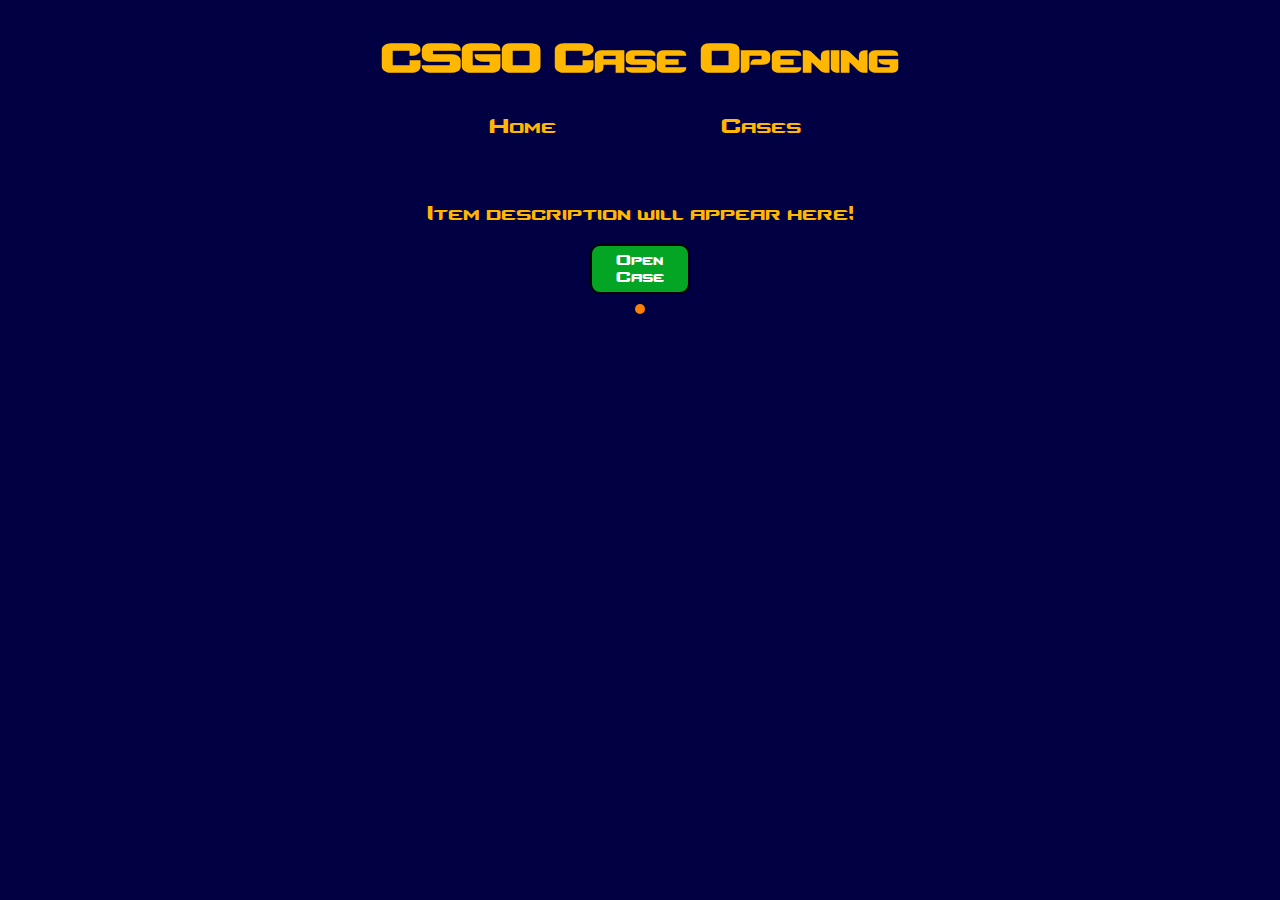
==== caseopening.html @ 38d8bb30 "removed extra js file and added all cases" ====
<!DOCTYPE html>
<html lang="en">
<head>
    <meta charset="UTF-8">
    <meta name="viewport" content="width=device-width, initial-scale=1.0">
    <script src="scripts/main.js" defer></script>
    <link rel="stylesheet" href="css/style.css">
    <title>Project 4</title>
</head>
<body>
    <h1>CSGO Case Opening</h1>
    <nav>
        <ul>
            <li><a href="index.html">Home</a></li>
            <li><a href="cases.html">Cases</a></li>
        </ul>   
    </nav>

    <div><img id="caseWin" class="casespotlight"></div>

    <div id="itemDesc" class="itemdesc">Item description will appear here!</div>

    <div class="openbtnplacement"><button id="openBtn" class="openbtn">Open Case</button></div>

    <!--Weapon Skins loaded here-->
    <div class="parentmove">
        <div class="bphbparent">
            <div id="weaponSkinLoad" class="bphbchild"></div>
        </div>
    </div>

</body>
</html>
---- css/style.css ----
@font-face {
    font-family: csgofont;
    src: url(../csgofont/cs_regular.ttf);
}

body {
    background-color: rgb(0, 0, 67);
}

/*Titles and Text*/
h1 {
    color: rgb(255, 183, 1);
    font-family: csgofont;
    font-size: 55px;
    text-align: center;
}

.casename {
    font-family: csgofont;
    font-size: 20px;
    color: rgb(255, 183, 1);
}

.casename:hover {
    color: rgb(255, 183, 1);
    text-decoration: underline;
}

.casetitles {
    height: 30px;
}

.itemdesc {
    font-family: csgofont;
    font-size: 20pt;
    text-align: center;
    padding: 10px;
    color: rgb(255, 183, 1);
}

/*Nav*/
nav {
    padding-bottom: 40px;
}

ul {
    display: flex;
    justify-content: space-evenly;
}

li {
    font-family: csgofont;
    font-size: 20pt;
    list-style: none;
    margin-left: -25%;
    margin-right: -25%;
    padding-right: 30px;
    color: rgb(255, 183, 1);
}

li:hover {
    text-decoration: underline 2px;
}

a {
    color: rgb(255, 183, 1);
    text-decoration: none;
}

a:hover {
    color: rgb(255, 183, 1);
    text-decoration: underline;
}

/*Images*/
.casespotlight {
    display: block;
    margin-left: auto;
    margin-right: auto;
    width: 20%;
    height: 20%;
}

.casefadein {
    animation: fadeInAnimation ease-out 1s;
    animation-iteration-count: 1;
    animation-fill-mode: backwards;
}

@keyframes fadeInAnimation {
    0% {
        opacity: 0;
    }
    100% {
        opacity: 100;
    }
}

.casefadeout {
    animation: fadeOutAnimation ease-in 1s;
    animation-iteration-count: 1;
    animation-fill-mode: forwards;
}

@keyframes fadeOutAnimation {
    100% {
        opacity: 100;
    }
    0% {
        opacity: 0;
    }
    100% {
        opacity: 100;
    }
}

.itemsize {
    width: 90%;
}

/*Buttons*/
.openbtn {
    font-family: csgofont;
    font-size: 20px;
    background-color: #04a424;
    color: white;
    width: 8%;
    height: 50px;
    border: 2px solid black;
    border-radius: 10px;
    cursor: pointer;
}

.openbtn:hover {
    color: gold;
}

.openbtn:active {
    background-color: black;
    box-shadow: 0 2px #414141;
    transform: translateY(3px);
}

.openbtnplacement {
    text-align: center;
    padding: 10px;
}

.btndisabled {
    background-color: black;
    color: gold;
}

/*Grid*/
.parentgrid {
    display: grid;
    grid-template-rows: 1fr 0.5fr 1fr;
    margin-left: 20%;
    margin-right: 20%;
}

.childgrid {
    display: grid;
    grid-template-columns: 1fr 1fr 1fr;
    justify-content: space-evenly;
    justify-items: center;
    align-content: space-evenly;
    align-items: center;
}

.bphbparent {
    display: grid;
    grid-template-rows: 1fr;
    justify-content: space-evenly;
    justify-items: center;
    align-content: space-evenly;
    align-items: center;
    width: 70%;
}

.parentmove {
    display: flex;
    justify-content: center;
}

.bphbchild {
    display: grid;
    grid-template-columns: 1fr 1fr 1fr 1fr 1fr 1fr 1fr 1fr;
    justify-content: space-evenly;
    justify-items: center;
    align-content: space-evenly;
    align-items: center;
    background-color: rgb(255, 196, 0);
    border: 5px solid rgb(255, 128, 0);
    border-radius: 10px;
}

/*Mobile Design*/

@media screen and (max-width: 1000px) {

    body {
        margin-left: 3%;
        margin-right: 3%;
    }

    /*Titles and Text*/

    h1 {
        font-size: 31pt;
    }

    li {
        font-size: 18pt;
        margin-left: auto;
        margin-right: auto;
        padding-right: auto;
    }

    .itemdesc {
        font-size: 18pt;
    }

    /*Images*/

    .casespotlight {
        width: 300px;
    }

    .itemsize {
        width: 100px;
    }

    /*Buttons*/

    .openbtn {
        width: 30%;
        height: 40px;
    }

    /*Grid*/

    .bphbchild {
        display: grid;
        grid-template-columns: 1fr 1fr 1fr 1fr;
    }
}
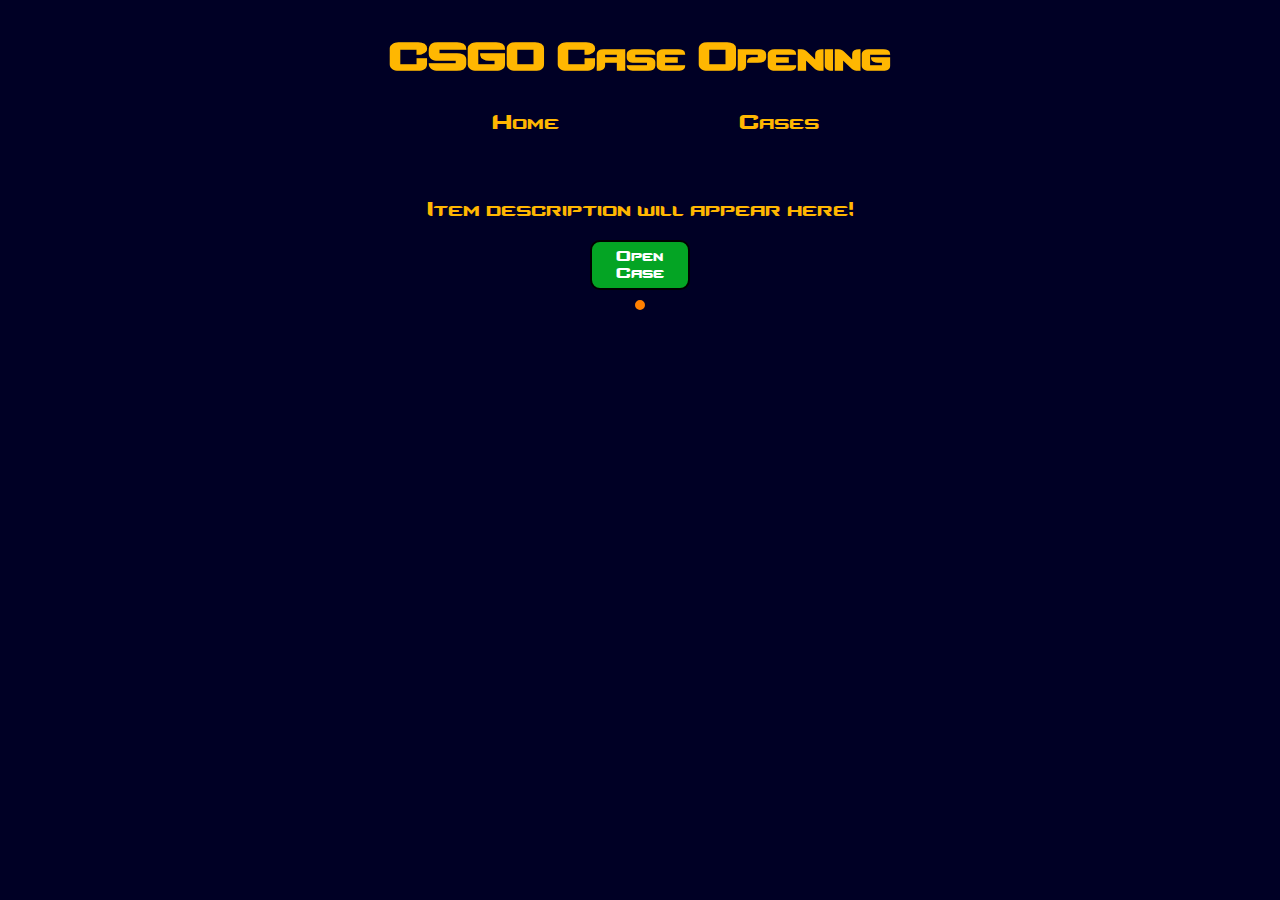
==== commit b9fa60c5: "turned cases imgs to buttons" ====
--- a/caseopening.html
+++ b/caseopening.html
@@ -1,33 +1,33 @@
-<!DOCTYPE html>
-<html lang="en">
-<head>
-    <meta charset="UTF-8">
-    <meta name="viewport" content="width=device-width, initial-scale=1.0">
-    <script src="scripts/main.js" defer></script>
-    <link rel="stylesheet" href="css/style.css">
-    <title>Project 4</title>
-</head>
-<body>
-    <h1>CSGO Case Opening</h1>
-    <nav>
-        <ul>
-            <li><a href="index.html">Home</a></li>
-            <li><a href="cases.html">Cases</a></li>
-        </ul>   
-    </nav>
-
-    <div><img id="caseWin" class="casespotlight"></div>
-
-    <div id="itemDesc" class="itemdesc">Item description will appear here!</div>
-
-    <div class="openbtnplacement"><button id="openBtn" class="openbtn">Open Case</button></div>
-
-    <!--Weapon Skins loaded here-->
-    <div class="parentmove">
-        <div class="bphbparent">
-            <div id="weaponSkinLoad" class="bphbchild"></div>
-        </div>
-    </div>
-
-</body>
+<!DOCTYPE html>
+<html lang="en">
+<head>
+    <meta charset="UTF-8">
+    <meta name="viewport" content="width=device-width, initial-scale=1.0">
+    <script src="scripts/main.js" defer></script>
+    <link rel="stylesheet" href="css/style.css">
+    <title>Project 4</title>
+</head>
+<body>
+    <h1>CSGO Case Opening</h1>
+    <nav>
+        <ul>
+            <li><a href="index.html">Home</a></li>
+            <li><a href="cases.html">Cases</a></li>
+        </ul>   
+    </nav>
+
+    <div><img id="caseWin" class="casespotlight"></div>
+
+    <div id="itemDesc" class="itemdesc">Item description will appear here!</div>
+
+    <div class="openbtnplacement"><button id="openBtn" class="openbtn">Open Case</button></div>
+
+    <!--Weapon Skins loaded here-->
+    <div class="parentmove">
+        <div class="bphbparent">
+            <div id="weaponSkinLoad" class="bphbchild"></div>
+        </div>
+    </div>
+
+</body>
 </html>--- a/css/style.css
+++ b/css/style.css
@@ -1,247 +1,285 @@
-@font-face {
-    font-family: csgofont;
-    src: url(../csgofont/cs_regular.ttf);
-}
-
-body {
-    background-color: rgb(0, 0, 67);
-}
-
-/*Titles and Text*/
-h1 {
-    color: rgb(255, 183, 1);
-    font-family: csgofont;
-    font-size: 55px;
-    text-align: center;
-}
-
-.casename {
-    font-family: csgofont;
-    font-size: 20px;
-    color: rgb(255, 183, 1);
-}
-
-.casename:hover {
-    color: rgb(255, 183, 1);
-    text-decoration: underline;
-}
-
-.casetitles {
-    height: 30px;
-}
-
-.itemdesc {
-    font-family: csgofont;
-    font-size: 20pt;
-    text-align: center;
-    padding: 10px;
-    color: rgb(255, 183, 1);
-}
-
-/*Nav*/
-nav {
-    padding-bottom: 40px;
-}
-
-ul {
-    display: flex;
-    justify-content: space-evenly;
-}
-
-li {
-    font-family: csgofont;
-    font-size: 20pt;
-    list-style: none;
-    margin-left: -25%;
-    margin-right: -25%;
-    padding-right: 30px;
-    color: rgb(255, 183, 1);
-}
-
-li:hover {
-    text-decoration: underline 2px;
-}
-
-a {
-    color: rgb(255, 183, 1);
-    text-decoration: none;
-}
-
-a:hover {
-    color: rgb(255, 183, 1);
-    text-decoration: underline;
-}
-
-/*Images*/
-.casespotlight {
-    display: block;
-    margin-left: auto;
-    margin-right: auto;
-    width: 20%;
-    height: 20%;
-}
-
-.casefadein {
-    animation: fadeInAnimation ease-out 1s;
-    animation-iteration-count: 1;
-    animation-fill-mode: backwards;
-}
-
-@keyframes fadeInAnimation {
-    0% {
-        opacity: 0;
-    }
-    100% {
-        opacity: 100;
-    }
-}
-
-.casefadeout {
-    animation: fadeOutAnimation ease-in 1s;
-    animation-iteration-count: 1;
-    animation-fill-mode: forwards;
-}
-
-@keyframes fadeOutAnimation {
-    100% {
-        opacity: 100;
-    }
-    0% {
-        opacity: 0;
-    }
-    100% {
-        opacity: 100;
-    }
-}
-
-.itemsize {
-    width: 90%;
-}
-
-/*Buttons*/
-.openbtn {
-    font-family: csgofont;
-    font-size: 20px;
-    background-color: #04a424;
-    color: white;
-    width: 8%;
-    height: 50px;
-    border: 2px solid black;
-    border-radius: 10px;
-    cursor: pointer;
-}
-
-.openbtn:hover {
-    color: gold;
-}
-
-.openbtn:active {
-    background-color: black;
-    box-shadow: 0 2px #414141;
-    transform: translateY(3px);
-}
-
-.openbtnplacement {
-    text-align: center;
-    padding: 10px;
-}
-
-.btndisabled {
-    background-color: black;
-    color: gold;
-}
-
-/*Grid*/
-.parentgrid {
-    display: grid;
-    grid-template-rows: 1fr 0.5fr 1fr;
-    margin-left: 20%;
-    margin-right: 20%;
-}
-
-.childgrid {
-    display: grid;
-    grid-template-columns: 1fr 1fr 1fr;
-    justify-content: space-evenly;
-    justify-items: center;
-    align-content: space-evenly;
-    align-items: center;
-}
-
-.bphbparent {
-    display: grid;
-    grid-template-rows: 1fr;
-    justify-content: space-evenly;
-    justify-items: center;
-    align-content: space-evenly;
-    align-items: center;
-    width: 70%;
-}
-
-.parentmove {
-    display: flex;
-    justify-content: center;
-}
-
-.bphbchild {
-    display: grid;
-    grid-template-columns: 1fr 1fr 1fr 1fr 1fr 1fr 1fr 1fr;
-    justify-content: space-evenly;
-    justify-items: center;
-    align-content: space-evenly;
-    align-items: center;
-    background-color: rgb(255, 196, 0);
-    border: 5px solid rgb(255, 128, 0);
-    border-radius: 10px;
-}
-
-/*Mobile Design*/
-
-@media screen and (max-width: 1000px) {
-
-    body {
-        margin-left: 3%;
-        margin-right: 3%;
-    }
-
-    /*Titles and Text*/
-
-    h1 {
-        font-size: 31pt;
-    }
-
-    li {
-        font-size: 18pt;
-        margin-left: auto;
-        margin-right: auto;
-        padding-right: auto;
-    }
-
-    .itemdesc {
-        font-size: 18pt;
-    }
-
-    /*Images*/
-
-    .casespotlight {
-        width: 300px;
-    }
-
-    .itemsize {
-        width: 100px;
-    }
-
-    /*Buttons*/
-
-    .openbtn {
-        width: 30%;
-        height: 40px;
-    }
-
-    /*Grid*/
-
-    .bphbchild {
-        display: grid;
-        grid-template-columns: 1fr 1fr 1fr 1fr;
-    }
-}
+@font-face {
+    font-family: csgofont;
+    src: url(../csgofont/cs_regular.ttf);
+}
+
+body {
+    background-color: rgb(0, 0, 37);
+}
+
+/*Titles and Text*/
+h1 {
+    color: rgb(255, 183, 1);
+    font-family: csgofont;
+    font-size: 40pt;
+    text-align: center;
+}
+
+h2 {
+    color: rgb(255, 183, 1);
+    font-family: csgofont;
+    font-size: 30pt;
+    text-align: center;
+}
+
+p {
+    color: rgb(255, 194, 40);
+    font-family: 'Lucida Sans', 'Lucida Sans Regular', 'Lucida Grande', 'Lucida Sans Unicode', Geneva, Verdana, sans-serif;
+    font-size: 14pt;
+    margin-left: 18%;
+    margin-right: 18%;
+    text-indent: 15px;
+}
+
+.casename {
+    font-family: csgofont;
+    font-size: 20px;
+    color: rgb(255, 183, 1);
+}
+
+.casename:hover {
+    color: rgb(255, 183, 1);
+    text-decoration: underline;
+}
+
+.casetitles {
+    height: 30px;
+}
+
+.itemdesc {
+    font-family: csgofont;
+    font-size: 20pt;
+    text-align: center;
+    padding: 10px;
+    color: rgb(255, 183, 1);
+}
+
+/*Nav*/
+nav {
+    padding-right: 50px;
+    padding-bottom: 40px;
+}
+
+ul {
+    display: flex;
+    justify-content: space-evenly;
+}
+
+li {
+    font-family: csgofont;
+    font-size: 20pt;
+    list-style: none;
+    margin-left: -25%;
+    margin-right: -25%;
+    padding-right: 30px;
+    color: rgb(255, 183, 1);
+}
+
+li:hover {
+    text-decoration: underline 2px;
+}
+
+a {
+    color: rgb(255, 183, 1);
+    text-decoration: none;
+    margin-left: 70px;
+}
+
+a:hover {
+    color: rgb(255, 183, 1);
+    text-decoration: underline;
+}
+
+.anchordelete {
+    margin-left: 0px;
+}
+
+.csgoapishoutout {
+    color: rgb(255, 183, 1);
+    text-decoration: none;
+    margin-left: 0px;
+}
+
+/*Images*/
+.casespotlight {
+    display: block;
+    margin-left: auto;
+    margin-right: auto;
+    width: 20%;
+    height: 20%;
+}
+
+.casefadein {
+    animation: fadeInAnimation ease-out 1s;
+    animation-iteration-count: 1;
+    animation-fill-mode: backwards;
+}
+
+@keyframes fadeInAnimation {
+    0% {
+        opacity: 0;
+    }
+    100% {
+        opacity: 100;
+    }
+}
+
+.casefadeout {
+    animation: fadeOutAnimation ease-in 1s;
+    animation-iteration-count: 1;
+    animation-fill-mode: forwards;
+}
+
+@keyframes fadeOutAnimation {
+    100% {
+        opacity: 100;
+    }
+    0% {
+        opacity: 0;
+    }
+    100% {
+        opacity: 100;
+    }
+}
+
+.itemsize {
+    width: 90%;
+}
+
+/*Buttons*/
+.openbtn {
+    font-family: csgofont;
+    font-size: 20px;
+    background-color: #04a424;
+    color: white;
+    width: 8%;
+    height: 50px;
+    border: 2px solid black;
+    border-radius: 10px;
+    cursor: pointer;
+}
+
+.openbtn:hover {
+    color: gold;
+}
+
+.openbtn:active {
+    background-color: black;
+    box-shadow: 0 2px #414141;
+    transform: translateY(3px);
+}
+
+.openbtnplacement {
+    text-align: center;
+    padding: 10px;
+}
+
+.btndisabled {
+    background-color: black;
+    color: gold;
+}
+
+/*Grid*/
+.parentgrid {
+    display: grid;
+    grid-template-rows: 1fr;
+    justify-content: space-evenly;
+}
+
+.childgrid {
+    display: grid;
+    grid-template-columns: 1fr 1fr 1fr;
+}
+
+.casespace {
+    padding-left: 50px;
+    padding-right: 50px;
+}
+
+.bphbparent {
+    display: grid;
+    grid-template-rows: 1fr;
+    justify-content: space-evenly;
+    justify-items: center;
+    align-content: space-evenly;
+    align-items: center;
+    width: 70%;
+}
+
+.parentmove {
+    display: flex;
+    justify-content: center;
+}
+
+.bphbchild {
+    display: grid;
+    grid-template-columns: 1fr 1fr 1fr 1fr 1fr 1fr 1fr 1fr;
+    justify-content: space-evenly;
+    justify-items: center;
+    align-content: space-evenly;
+    align-items: center;
+    background-color: rgb(255, 196, 0);
+    border: 5px solid rgb(255, 128, 0);
+    border-radius: 10px;
+}
+
+/*Mobile Design*/
+
+@media screen and (max-width: 1000px) {
+
+    /*Titles and Text*/
+
+    h1 {
+        font-size: 31pt;
+    }
+
+    h2 {
+        font-size: 21pt;
+    }
+
+    p {
+        font-size: 12pt;
+        margin-left: 10%;
+        margin-right: 10%;
+    }
+
+    li {
+        font-size: 18pt;
+        margin-left: auto;
+        margin-right: auto;
+        padding-right: 70px;
+    }
+
+    .itemdesc {
+        font-size: 18pt;
+    }
+
+    /*Images*/
+
+    .casespotlight {
+        width: 300px;
+    }
+
+    .itemsize {
+        width: 100px;
+    }
+
+    /*Buttons*/
+
+    .openbtn {
+        width: 30%;
+        height: 40px;
+    }
+
+    /*Grid*/
+
+    .childgrid {
+        display: grid;
+        grid-template-columns: 1fr;
+    }
+
+    .bphbchild {
+        display: grid;
+        grid-template-columns: 1fr 1fr 1fr 1fr;
+    }
+}
